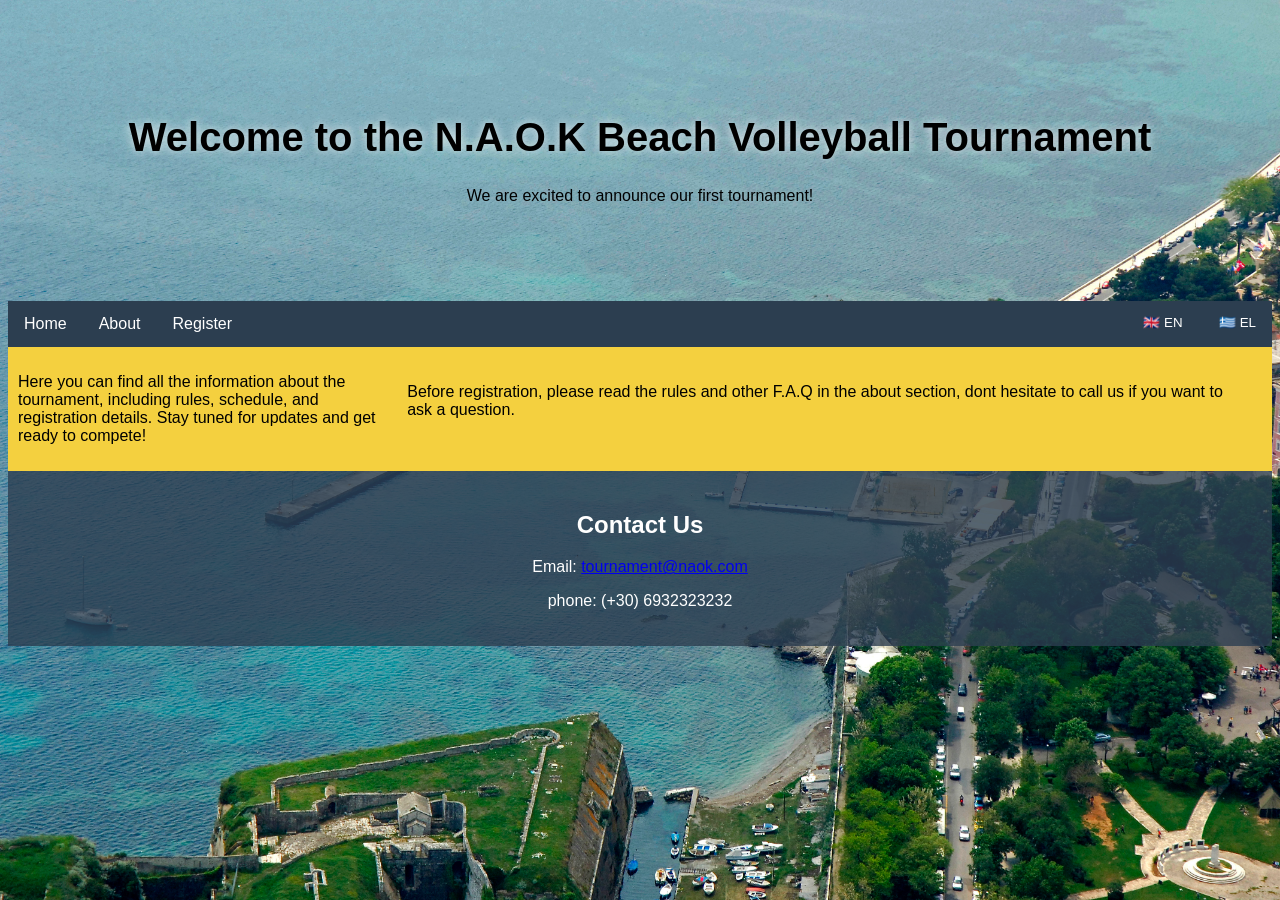
==== Beach volleyball website/Scripts/index.html @ 2ee6cb4d "Add files via upload" ====
<!DOCTYPE html>
<html lang="en">    
<head>  
<title>N.A.O.K Beach volley tournament info</title>
<meta charset="UTF-8">
<meta name="viewport" content="width=device-width", initial-scale="1.0">
<link rel="stylesheet" href="../style.css">
<script src="languages.js"></script>
</head>
<body>
<div class="header">
    <h1 data-i18n="welcome">Welcome to the N.A.O.K Beach Volleyball Tournament</h1>
    <p data-i18n="welcome-under-main">We are excited to announce our first tournament!</p>
</div>
<div class="navbar">
    <a href="index.html" data-i18n="home">Home</a>
    <a href="about.html" data-i18n="about">About</a>
    <a href="https://docs.google.com/forms/d/e/1FAIpQLScS51vMQ1DqhmGgx7JqNQtyIw-w_UyJARcIoU3veo1hCaDTnQ/viewform?usp=header" data-i18n="register">Register</a>
    <div class="navbar-btn" style="float:right">
    <button onclick="setLanguage('en')" style="padding:14px 16px; background:none; border:none; color:white; cursor:pointer;">🇬🇧 EN</button>
    <button onclick="setLanguage('el')" style="padding:14px 16px; background:none; border:none; color:white; cursor:pointer;">🇬🇷 EL</button>
</div>
</div>

<div class="row">   
    <div class="side">
        <p data-i18n="side-main">Here you can find all the information about the tournament, including rules, schedule, and registration details. Stay tuned for updates and get ready to compete!</p>
    </div>
    <div class="main">
        <p data-i18n="main-main">Before registration, please read the rules and other F.A.Q in the about section, dont hesitate to call us if you want to ask a question.</p>
    </div>
<div class="footer">
    <h2>Contact Us</h2>
    <p>Email:
        <a href="mailto:tournament@naok.com">tournament@naok.com</a>
    </p>
    <p>phone: (+30) 6932323232</p>
</div>
</body>
</html>
---- Beach volleyball website/style.css ----
body {
    font-family: Arial,Helvetica, sansserif;
        background-image: url('assets/background.jpg');
    background-repeat: no-repeat;
    background-position: center;
    background-attachment: fixed;
    background-size: 100% 100%;
}
.header {
    padding:80px;
    text-align: center;
    color:rgb(0, 0, 0);
    
}
.header h1 {
    font-size: 40px;
    text-shadow: 0px 0px 10px rgba(255,255,255,0.8);
}
.navbar{
    overflow:hidden;
    background-color:#2C3E50;
}
.navbar a{
    float:left;
    display:block;
    color:white;
    text-align:center;
    padding:14px 16px;
    text-decoration:none;
}
.navbar a:right{
    float:right;
}
.navbar a:hover{
    background-color:#7EB6D2;
    color:black;
}
.navbar-btn{
    overflow:hidden;
    background-color:#2C3E50
}
.navbar-btn a{
    color:white;
    float:right;
    text-align:center;
    padding:14px 16px;
    text-decoration:none;
    display:block;
}
.navbar-btn:right{
    float:right;
}
.navbar-btn:hover{
    background-color:#7EB6D2;
    color:#000;

}
*{
    box-sizing: border-box;
}
.row{
    display:flex;
    flex-wrap:wrap;
}
.side{
    flex:30%;
    background-color:#F4D03F;
    padding:10px;
}
.main{
    flex:70%;
    background-color:#F4D03F;
    padding: 20px;
}
.footer{
    padding:20px;
    width:100%;
    text-align:center;
    background-color:rgb(44, 62, 80, 0.8);
    color:white;
}
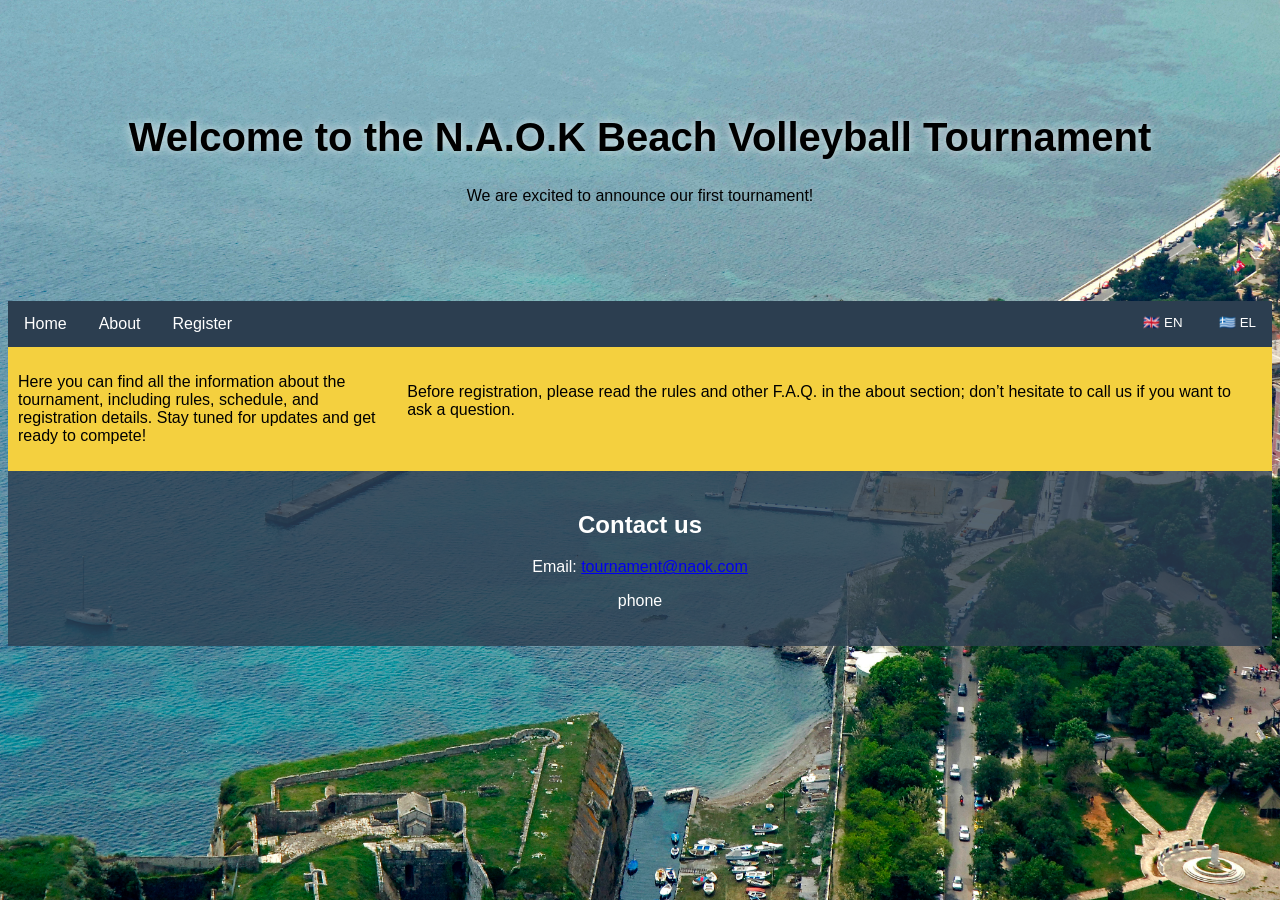
==== commit 7f32dc89: "Add files via upload" ====
--- a/Beach volleyball website/Scripts/index.html
+++ b/Beach volleyball website/Scripts/index.html
@@ -15,7 +15,7 @@
 <div class="navbar">
     <a href="index.html" data-i18n="home">Home</a>
     <a href="about.html" data-i18n="about">About</a>
-    <a href="https://docs.google.com/forms/d/e/1FAIpQLScS51vMQ1DqhmGgx7JqNQtyIw-w_UyJARcIoU3veo1hCaDTnQ/viewform?usp=header" data-i18n="register">Register</a>
+    <a href="https://docs.google.com/forms/d/e/1FAIpQLScS51vMQ1DqhmGgx7JqNQtyIw-w_UyJARcIoU3veo1hCaDTnQ/viewform?usp=header" target="_blank" data-i18n="register">Register</a>
     <div class="navbar-btn" style="float:right">
     <button onclick="setLanguage('en')" style="padding:14px 16px; background:none; border:none; color:white; cursor:pointer;">🇬🇧 EN</button>
     <button onclick="setLanguage('el')" style="padding:14px 16px; background:none; border:none; color:white; cursor:pointer;">🇬🇷 EL</button>
@@ -30,11 +30,11 @@
         <p data-i18n="main-main">Before registration, please read the rules and other F.A.Q in the about section, dont hesitate to call us if you want to ask a question.</p>
     </div>
 <div class="footer">
-    <h2>Contact Us</h2>
+    <h2 data-i18n="contact-us">Contact Us</h2>
     <p>Email:
         <a href="mailto:tournament@naok.com">tournament@naok.com</a>
     </p>
-    <p>phone: (+30) 6932323232</p>
+    <p data-i18n="telephone">phone: (+30) 6932323232</p>
 </div>
 </body>
 </html>
--- a/Beach volleyball website/style.css
+++ b/Beach volleyball website/style.css
@@ -11,6 +11,10 @@
     text-align: center;
     color:rgb(0, 0, 0);
     
+}
+
+.en:hover, .el:hover {
+    background-color: #7EB6D2 !important;
 }
 .header h1 {
     font-size: 40px;
@@ -50,11 +54,7 @@
 .navbar-btn:right{
     float:right;
 }
-.navbar-btn:hover{
-    background-color:#7EB6D2;
-    color:#000;
 
-}
 *{
     box-sizing: border-box;
 }
